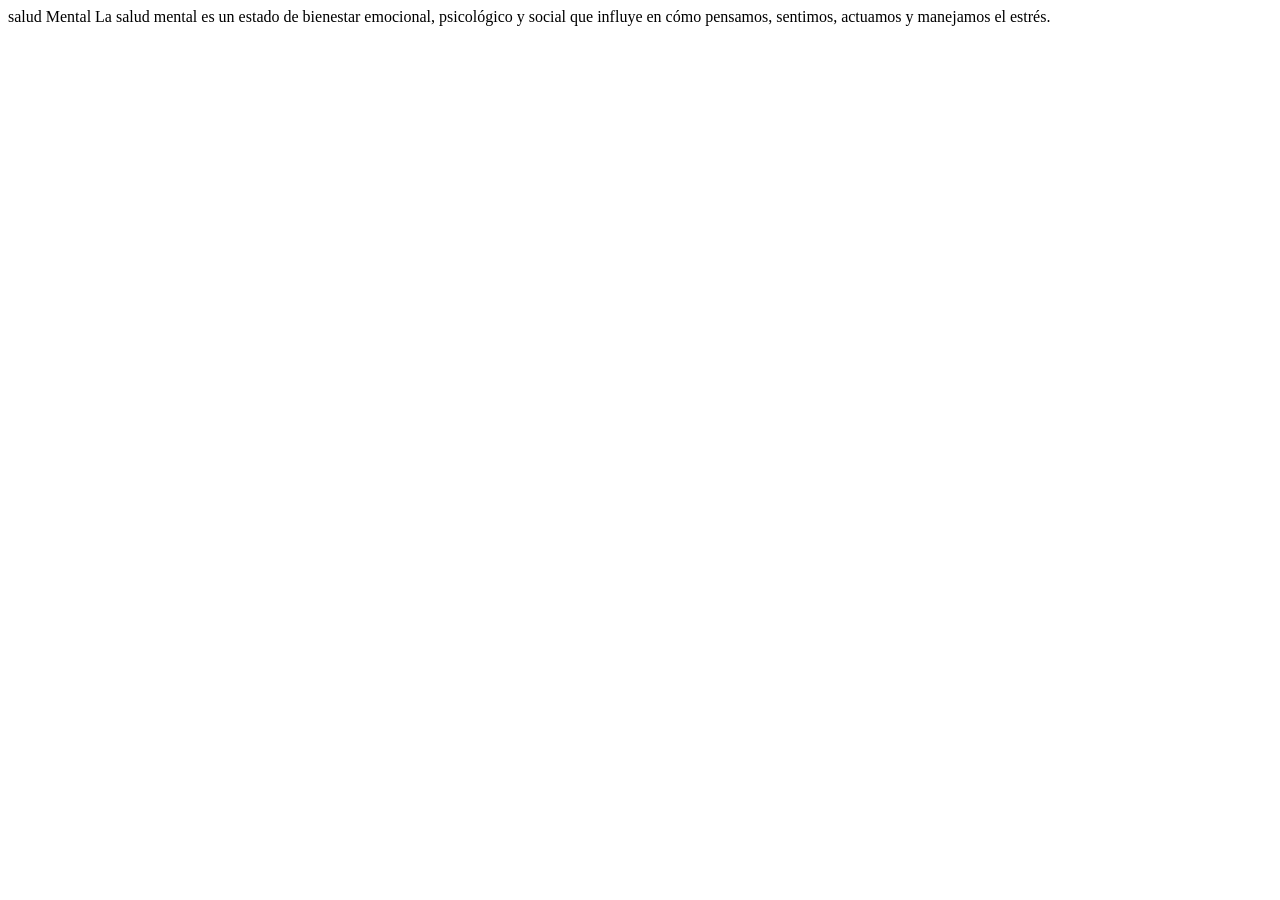
==== aboutus/aboutus.html @ 1ae5b44a "hice unos cambios mas" ====
<!DOCTYPE html>
<html lang="en">
<head>
    <meta charset="UTF-8">
    <meta name="viewport" content="width=device-width, initial-scale=1.0">
    <title>Document</title>
</head>
<body>
  salud Mental
La salud mental es un estado de bienestar emocional,
psicológico y social que influye en cómo pensamos, sentimos,
actuamos y manejamos el estrés.
</body>
</html>
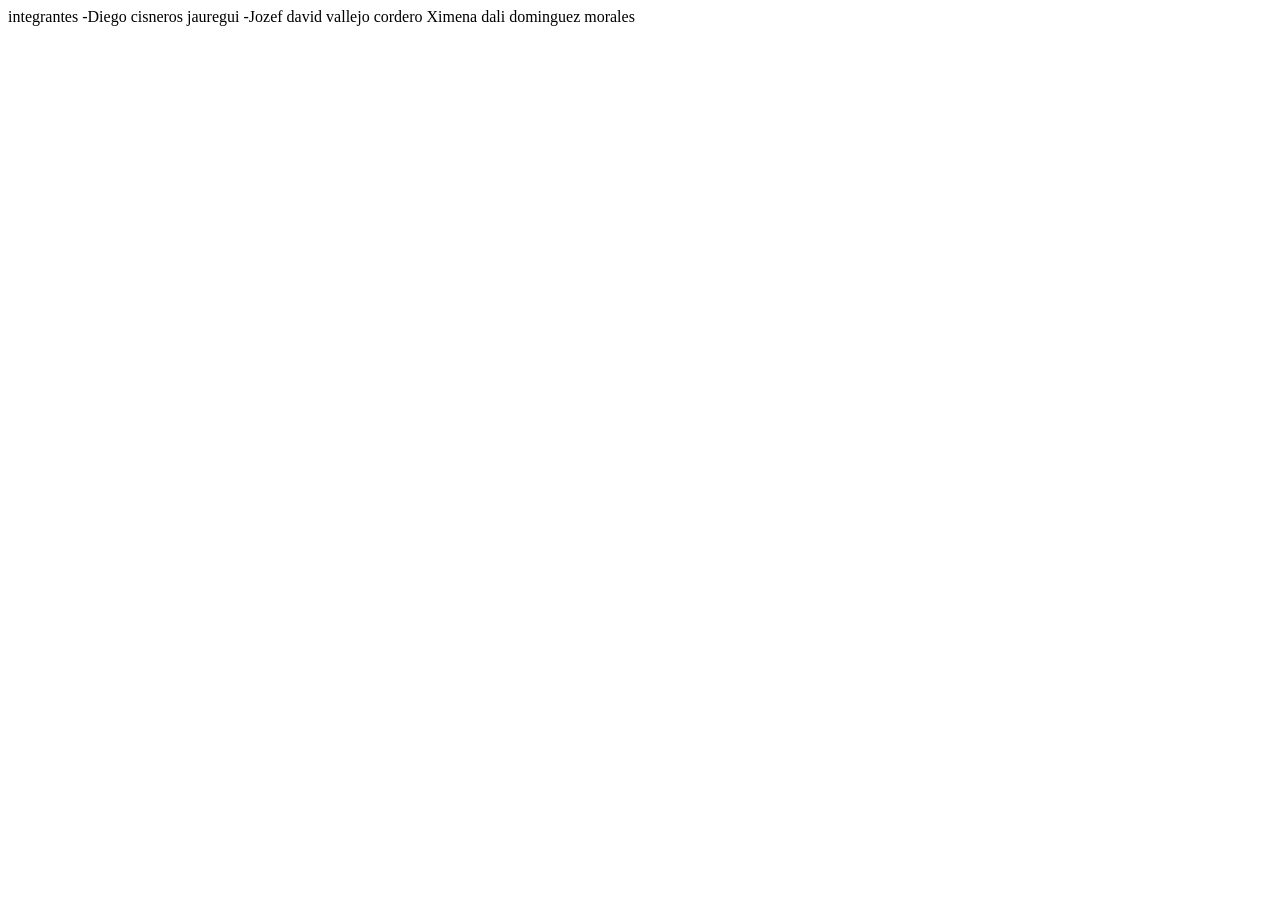
==== commit 7cb475ef: "agrege texto en el html" ====
--- a/aboutus/aboutus.html
+++ b/aboutus/aboutus.html
@@ -6,9 +6,10 @@
     <title>Document</title>
 </head>
 <body>
-  salud Mental
-La salud mental es un estado de bienestar emocional,
-psicológico y social que influye en cómo pensamos, sentimos,
-actuamos y manejamos el estrés.
+integrantes
+-Diego cisneros jauregui
+-Jozef david vallejo cordero
+Ximena dali dominguez morales
+
 </body>
 </html>
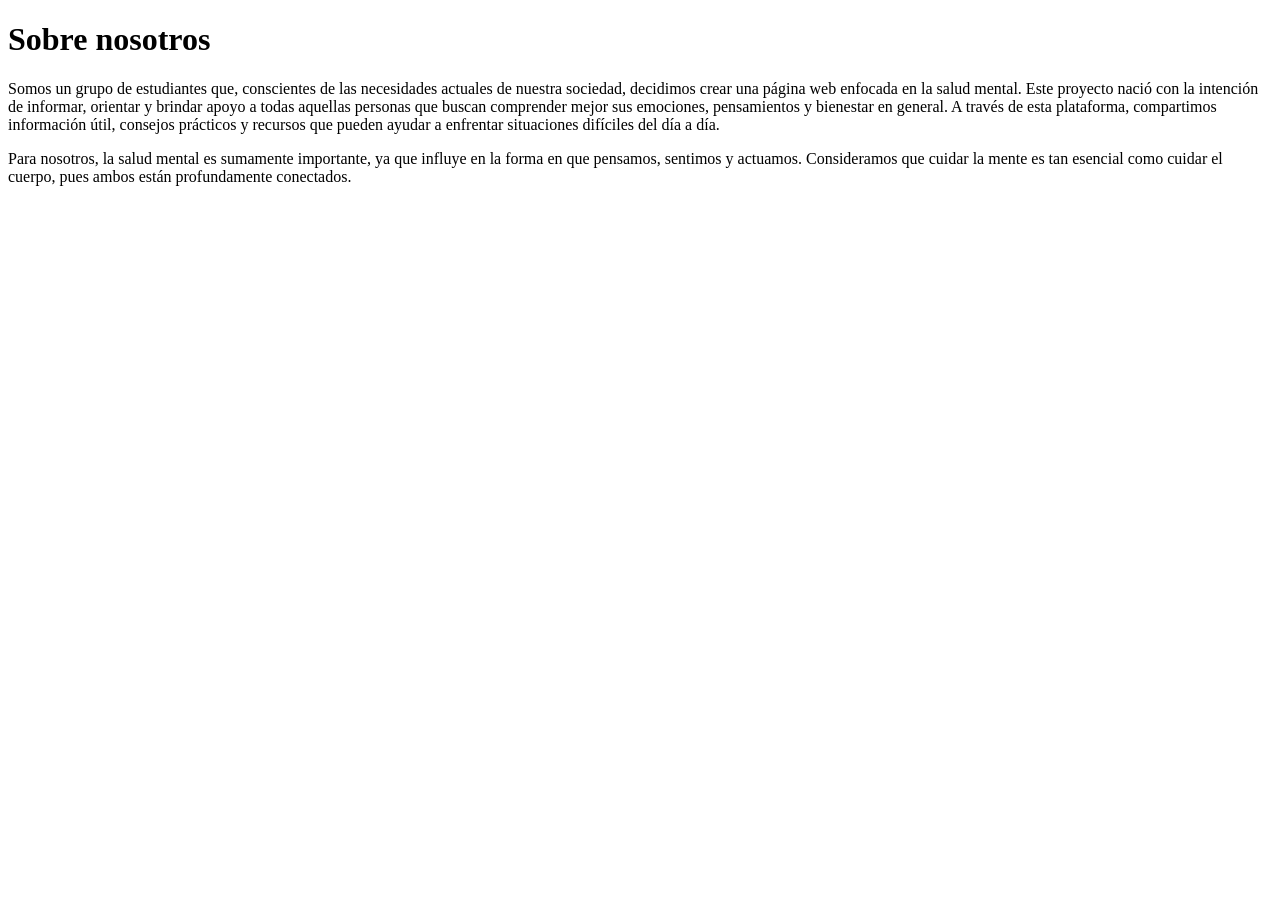
==== commit 342650a6: "agrege texto en el html" ====
--- a/aboutus/aboutus.html
+++ b/aboutus/aboutus.html
@@ -6,10 +6,14 @@
     <title>Document</title>
 </head>
 <body>
-integrantes
--Diego cisneros jauregui
--Jozef david vallejo cordero
-Ximena dali dominguez morales
-
+<h1>Sobre nosotros</h1>
+<p>Somos un grupo de estudiantes que, 
+  conscientes de las necesidades actuales de nuestra sociedad, decidimos crear una página web
+  enfocada en la salud mental. Este proyecto nació con la intención de informar, orientar y brindar apoyo
+  a todas aquellas personas que buscan comprender mejor sus emociones, pensamientos y bienestar en general.
+  A través de esta plataforma, compartimos información útil, consejos prácticos y recursos que pueden ayudar a enfrentar
+  situaciones difíciles del día a día.</p>
+  <p>Para nosotros, la salud mental es sumamente importante, ya que influye en la forma en que pensamos,
+    sentimos y actuamos. Consideramos que cuidar la mente es tan esencial como cuidar el cuerpo, pues ambos están profundamente conectados. </p>
 </body>
 </html>
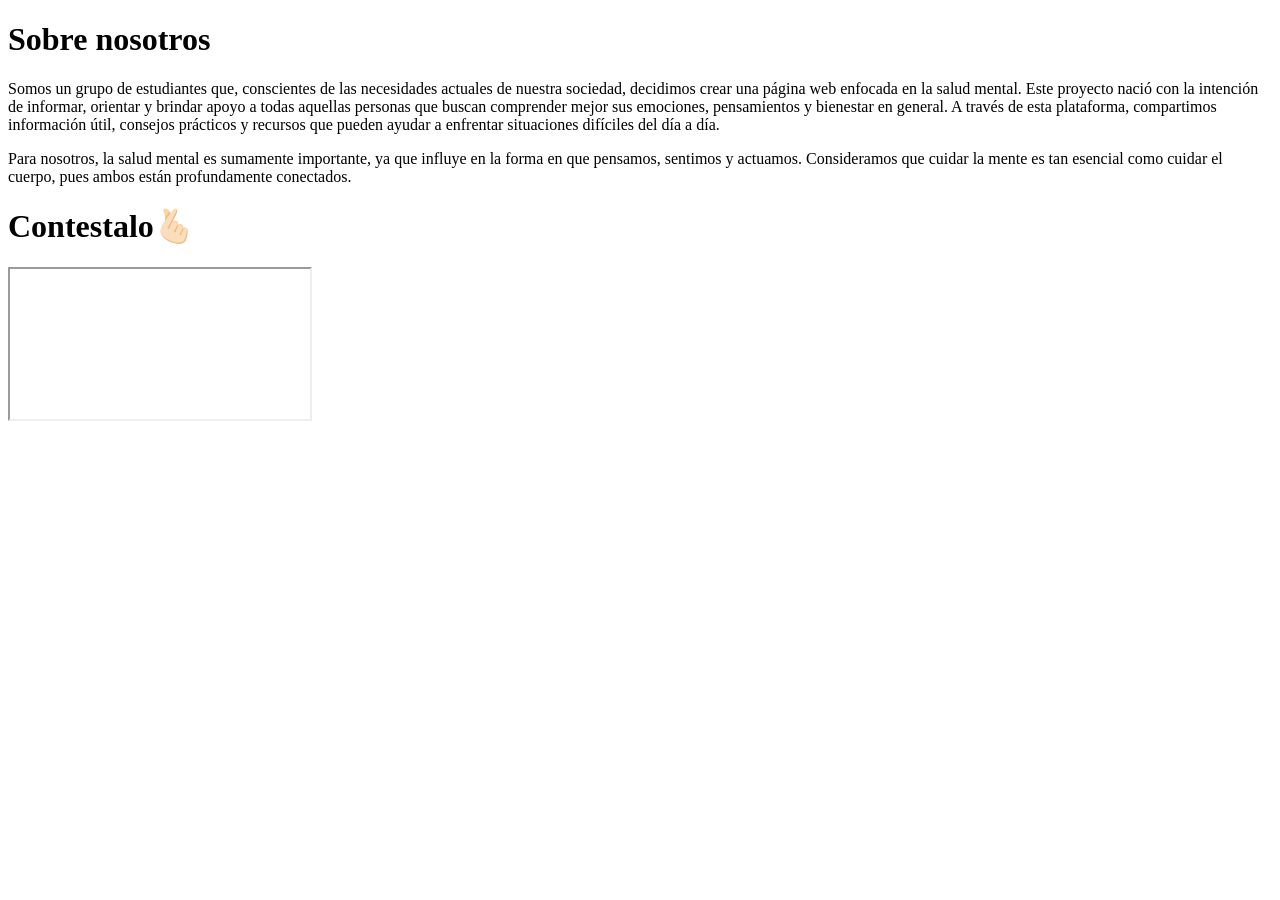
==== commit 5bbeea95: "quite un link en el README y agregue un link en el aboutus html" ====
--- a/aboutus/aboutus.html
+++ b/aboutus/aboutus.html
@@ -14,6 +14,8 @@
   A través de esta plataforma, compartimos información útil, consejos prácticos y recursos que pueden ayudar a enfrentar
   situaciones difíciles del día a día.</p>
   <p>Para nosotros, la salud mental es sumamente importante, ya que influye en la forma en que pensamos,
-    sentimos y actuamos. Consideramos que cuidar la mente es tan esencial como cuidar el cuerpo, pues ambos están profundamente conectados. </p>
+    sentimos y actuamos. Consideramos que cuidar la mente es tan esencial como cuidar el cuerpo, pues ambos están profundamente conectados.
+  <h1>Contestalo🫰🏻</h1>
+<iframe src="https://docs.google.com/forms/d/e/1FAIpQLSdQ4vmGth5dH834PrTe2pDYeQ7AFNTLwywmtw77DQE0dT2YIQ/viewform?usp=header" </p>
 </body>
-</html>+</html>
